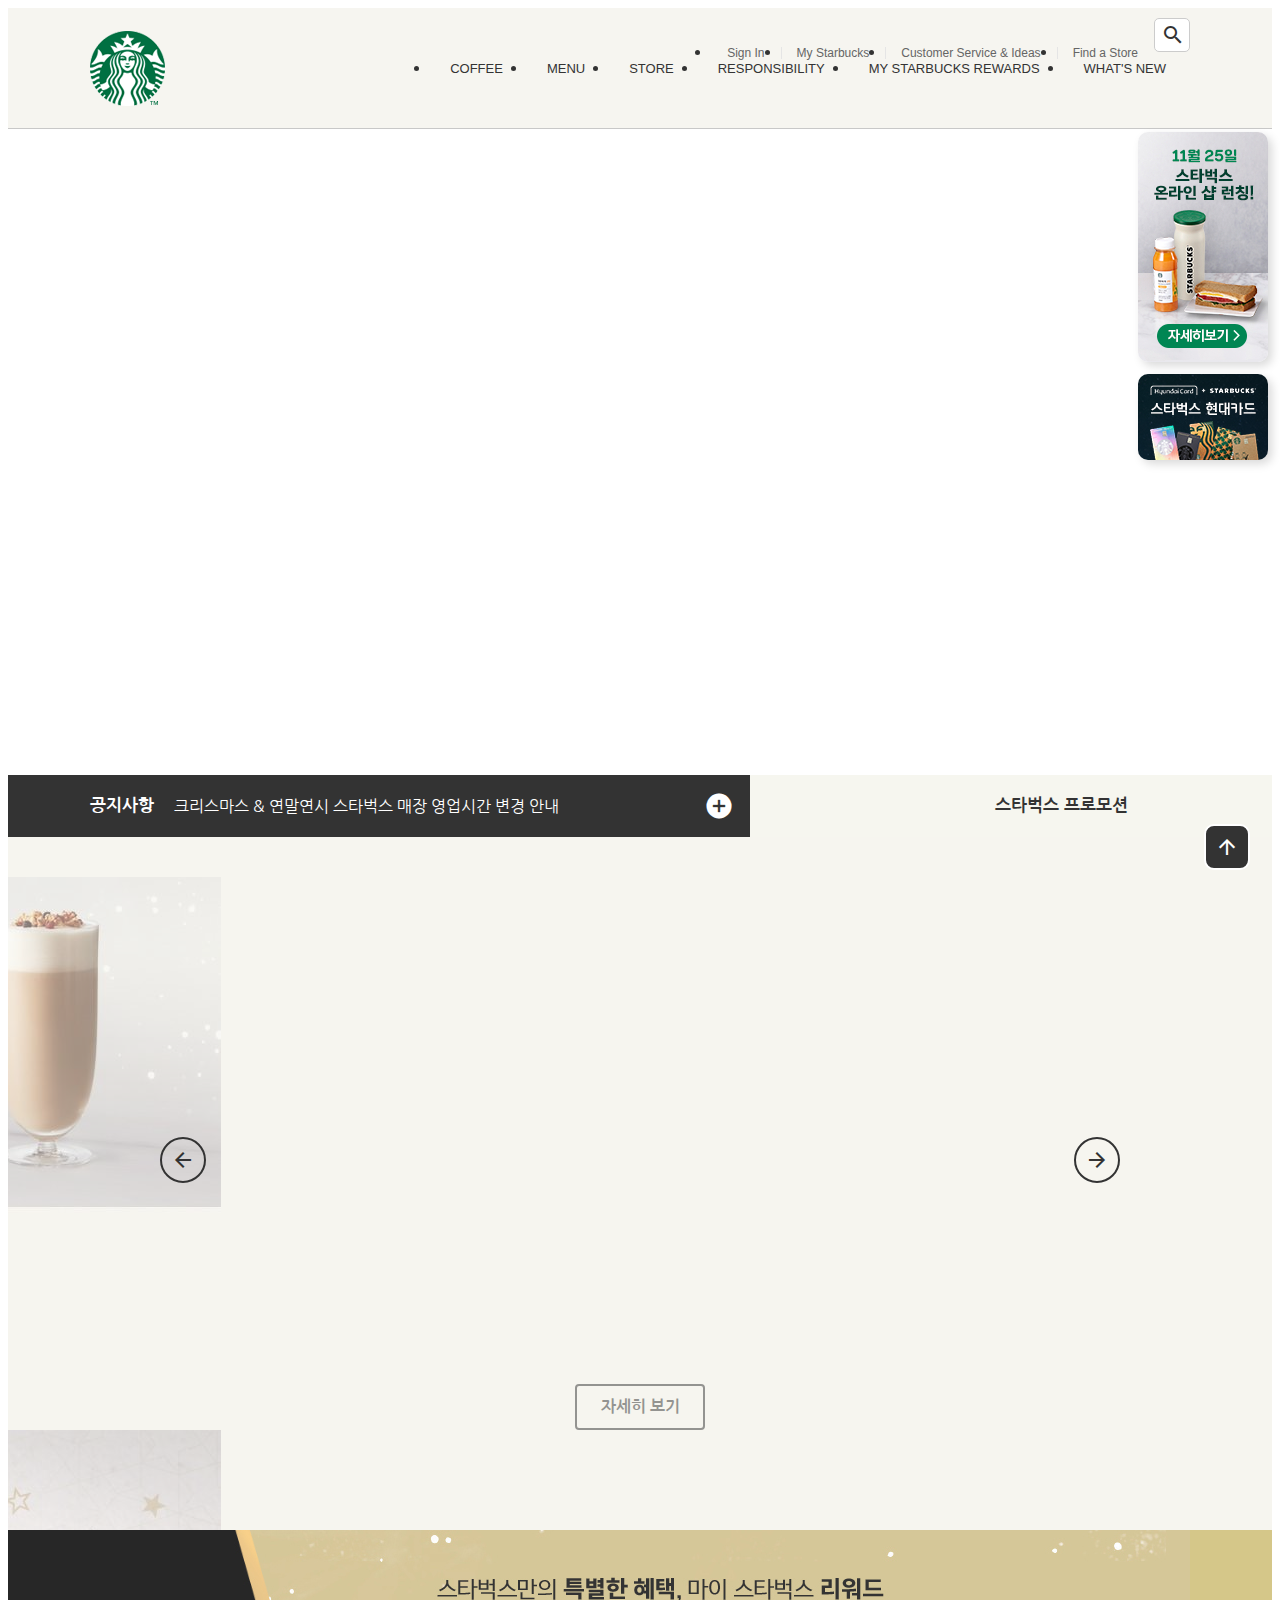
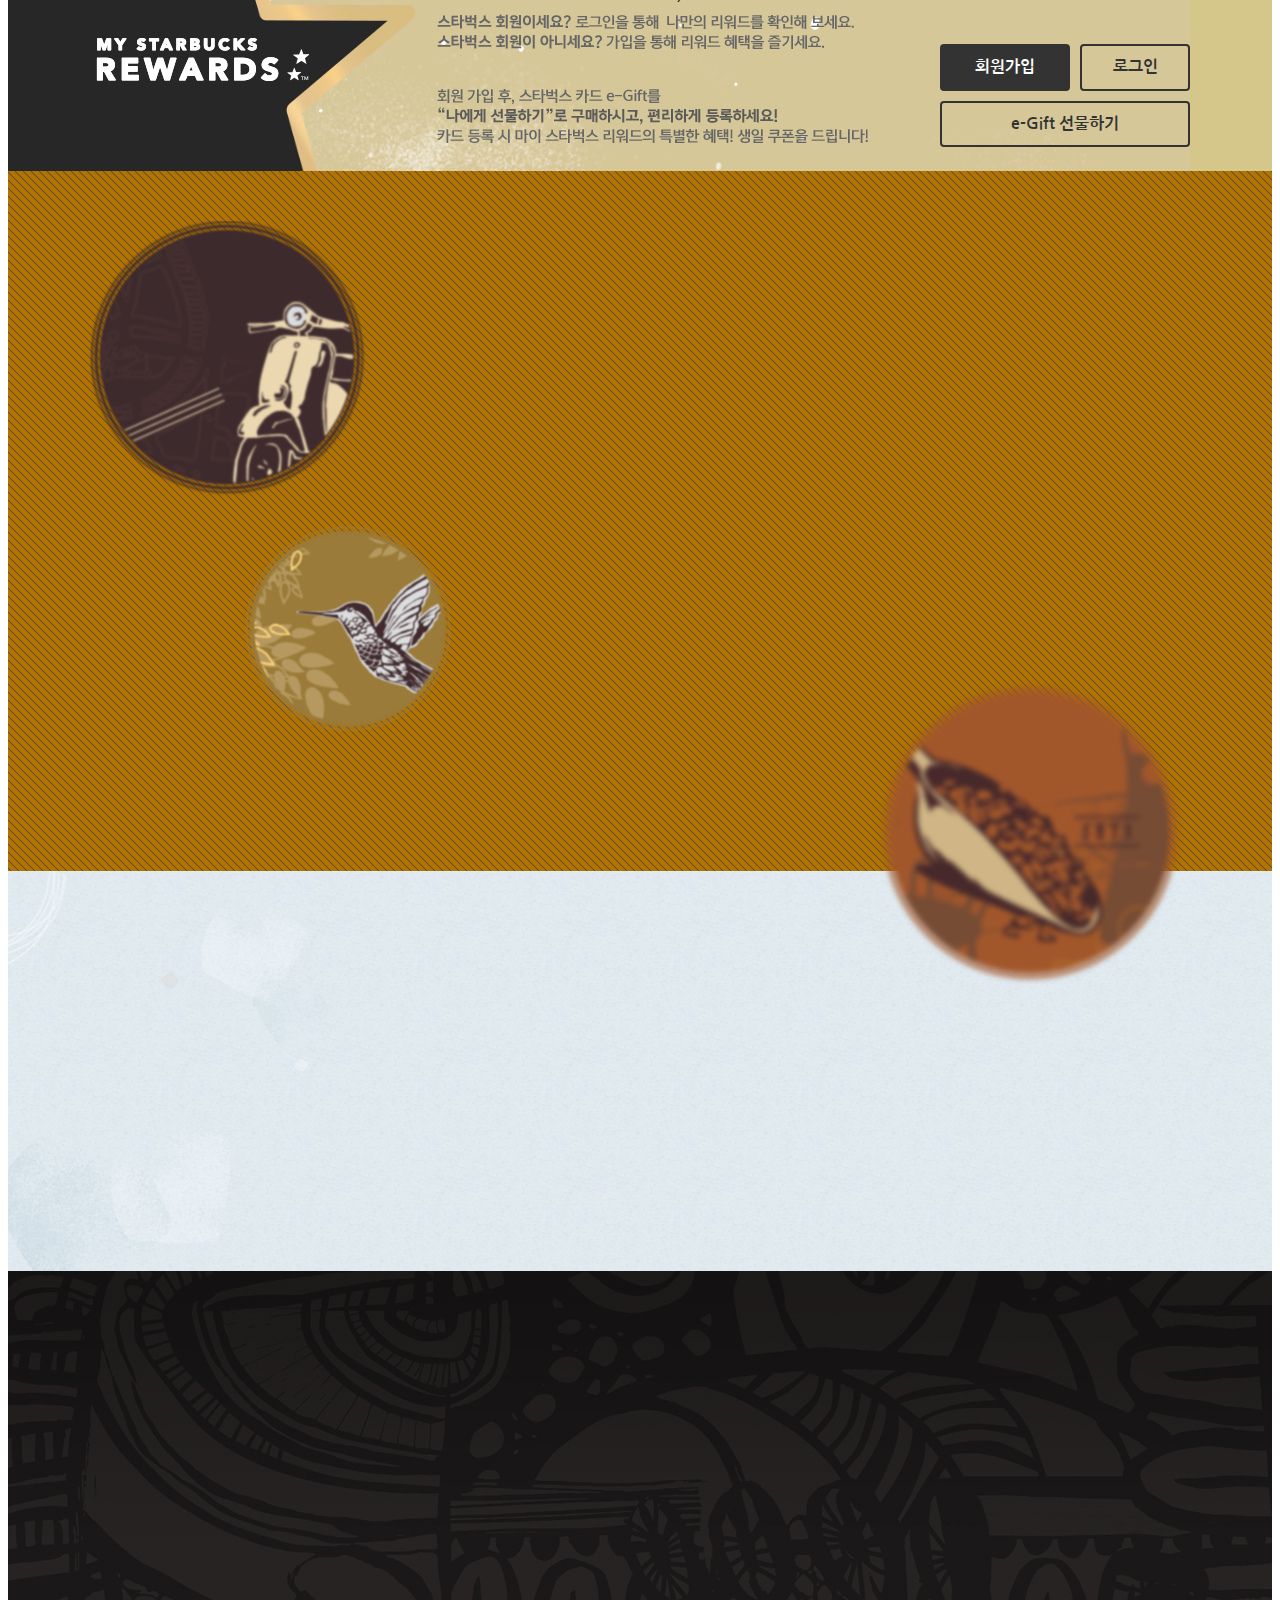
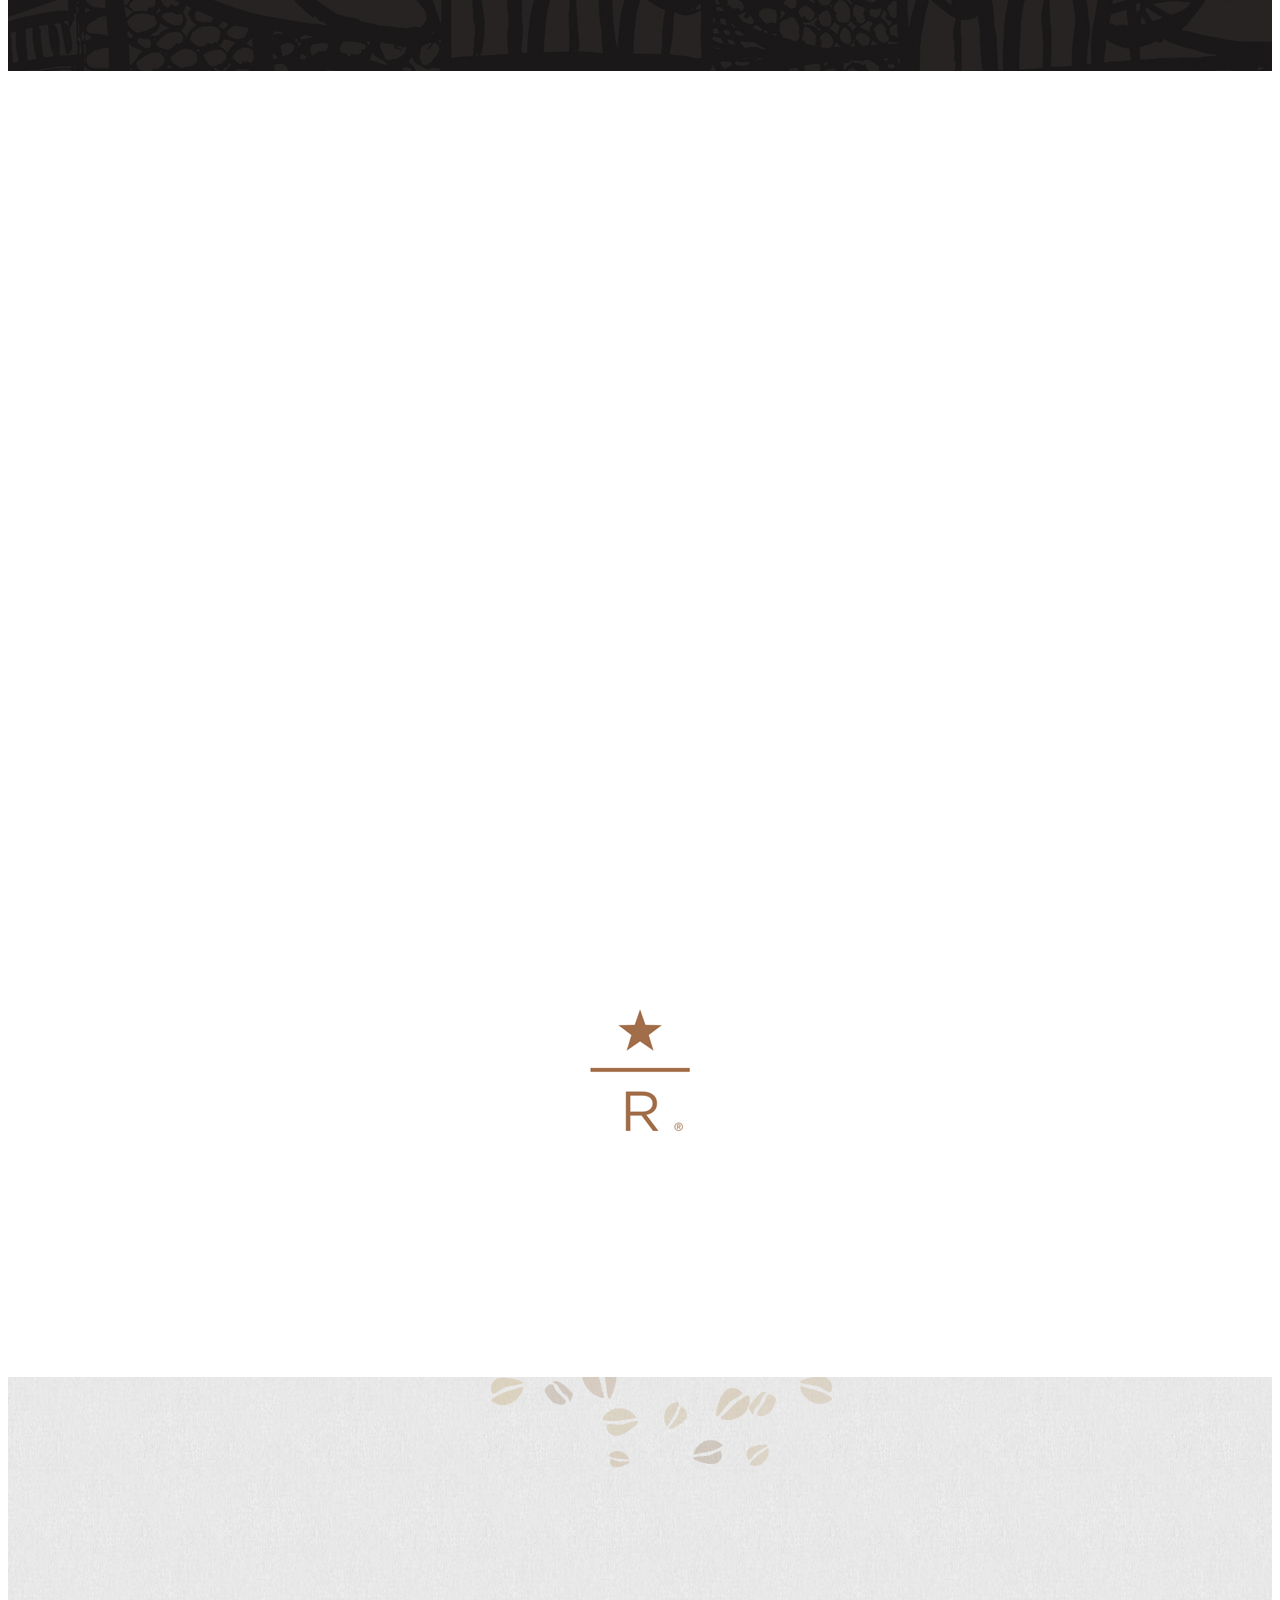
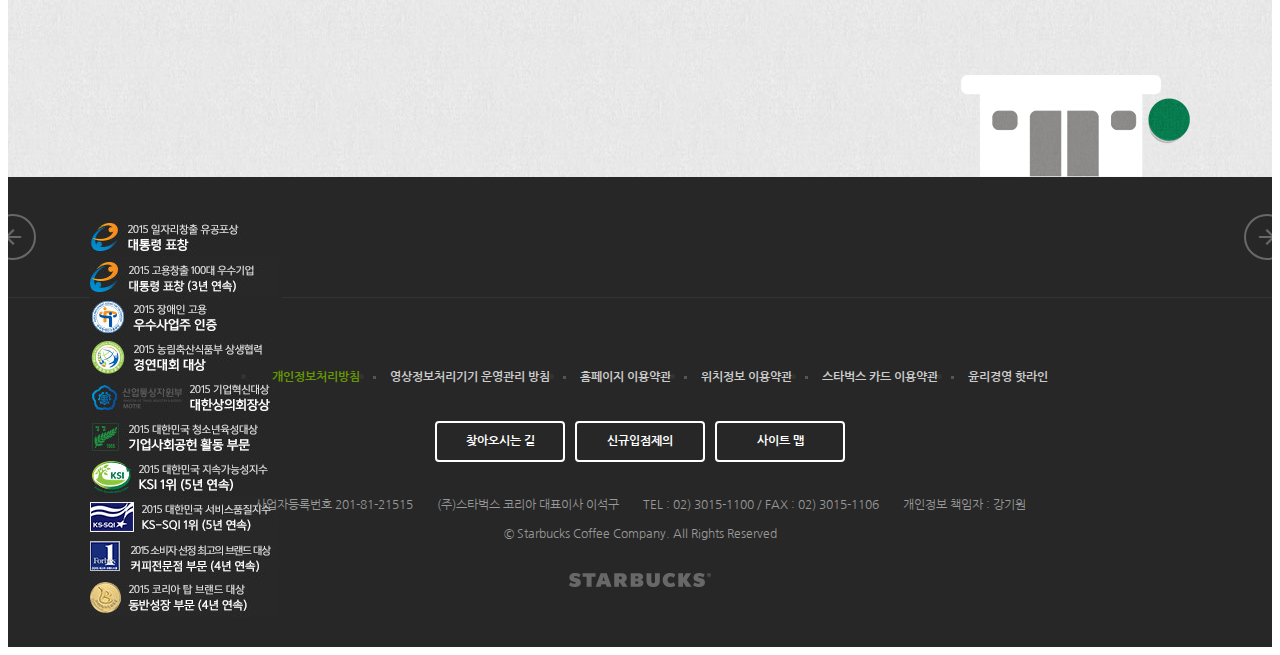
==== index.html @ 1be668ae "start project" ====
<!DOCTYPE html>
<html lang="ko">
  <head>
    <meta charset="UTF-8" />
    <meta http-equiv="X-UA-Compatible" content="IE=edge" />
    <meta name="viewport" content="width=device-width, initial-scale=1.0" />
    <title>Starbucks Coffe Korea</title>
    <meta property="og:type" content="website" />
    <meta property="og:site_name" content="Starbucks" />
    <meta property="og:title" content="Starbucks Coffee Korea" />
    <meta
      property="og:description"
      content="스타벅스는 세계에서 가장 큰 다국적 커피 전문점으로, 64개국에서 총 23,187개의 매점을 운영하고 있습니다."
    />
    <meta property="og:image" content="./images/starbucks_seo.jpg" />
    <meta property="og:url" content="https://starbucks.co.kr" />
    <meta property="twitter:card" content="summary" />
    <meta property="twitter:site" content="Starbucks" />
    <meta property="twitter:title" content="Starbucks Coffee Korea" />
    <meta
      property="twitter:description"
      content="스타벅스는 세계에서 가장 큰 다국적 커피 전문점으로, 64개국에서 총 23,187개의 매점을 운영하고 있습니다."
    />
    <meta property="twitter:image" content="./images/starbucks_seo.jpg" />
    <meta property="twitter:url" content="https://starbucks.co.kr" />
    <link rel="preconnect" href="https://fonts.googleapis.com" />
    <link rel="preconnect" href="https://fonts.gstatic.com" crossorigin />
    <link
      href="https://fonts.googleapis.com/css2?family=Nanum+Gothic:wght@400;700&display=swap"
      rel="stylesheet"
    />
    <link
      rel="stylesheet"
      href="https://fonts.googleapis.com/icon?family=Material+Icons"
    />
    <link rel="stylesheet" href="./css/main.css" />
    <link
      rel="stylesheet"
      href="https://cdn.jsdelivr.net/npm/reset-css@5.0.1/reset.css"
    />
    <link rel="icon" href="/favicon.png" />
    <script
      src="https://cdnjs.cloudflare.com/ajax/libs/lodash.js/4.17.21/lodash.min.js"
      integrity="sha512-WFN04846sdKMIP5LKNphMaWzU7YpMyCU245etK3g/2ARYbPK9Ub18eG+ljU96qKRCWh+quCY7yefSmlkQw1ANQ=="
      crossorigin="anonymous"
      referrerpolicy="no-referrer"
    ></script>
    <!-- GSAP & ScrollToPlugin -->
    <script
      src="https://cdnjs.cloudflare.com/ajax/libs/gsap/3.11.4/gsap.min.js"
      integrity="sha512-f8mwTB+Bs8a5c46DEm7HQLcJuHMBaH/UFlcgyetMqqkvTcYg4g5VXsYR71b3qC82lZytjNYvBj2pf0VekA9/FQ=="
      crossorigin="anonymous"
      referrerpolicy="no-referrer"
    ></script>
    <script
      src="https://cdnjs.cloudflare.com/ajax/libs/gsap/3.11.4/ScrollToPlugin.min.js"
      integrity="sha512-tQFq+nb/TSS648SDzWbSj0A67t4I1PFzR0U6Oi/yEYFyUbAIwg74SOCbr7t2X1Rn+iln7sYwfh8y+z7p0gddOw=="
      crossorigin="anonymous"
      referrerpolicy="no-referrer"
    ></script>

    <!-- SWIPER -->
    <link
      rel="stylesheet"
      href="https://unpkg.com/swiper@6.8.4/swiper-bundle.min.css"
    />
    <script src="https://unpkg.com/swiper@6.8.4/swiper-bundle.min.js"></script>
    <!-- Youtube API -->
    <script defer src="./js/youtube.js"></script>
    <!-- ScrollMagic -->
    <script
      src="https://cdnjs.cloudflare.com/ajax/libs/ScrollMagic/2.0.8/ScrollMagic.min.js"
      integrity="sha512-8E3KZoPoZCD+1dgfqhPbejQBnQfBXe8FuwL4z/c8sTrgeDMFEnoyTlH3obB4/fV+6Sg0a0XF+L/6xS4Xx1fUEg=="
      crossorigin="anonymous"
      referrerpolicy="no-referrer"
    ></script>
    <script defer src="./js/main.js"></script>
  </head>
  <body class="body">
    <!-- HEADER -->
    <header>
      <div class="inner">
        <a href="./index.html" class="logo">
          <img src="./images/starbucks_logo.png" alt="STARBUCKS" />
        </a>

        <div class="sub-menu">
          <ul class="menu">
            <li>
              <a href="/signin">Sign In</a>
            </li>

            <li>
              <a href="javascript:void(0)">My Starbucks</a>
              <!-- 당장 넣을 링크가 없을때 javascript:void(0)을 넣어준다 -->
            </li>
            <li>
              <a href="javascript:void(0)">Customer Service & Ideas</a>
            </li>
            <li>
              <a href="javascript:void(0)">Find a Store</a>
            </li>
          </ul>

          <div class="search">
            <input type="text" />

            <div class="material-icons">search</div>
          </div>
        </div>

        <ul class="main-menu">
          <li class="item">
            <div class="item__name">COFFEE</div>
            <div class="item__contents">
              <div class="contents__menu">
                <ul class="inner">
                  <li>
                    <h4>커피</h4>
                    <ul>
                      <li>스타벅스 원두</li>
                      <li>스타벅스 비아</li>
                      <li>스타벅스 오리가미</li>
                    </ul>
                  </li>
                  <li>
                    <h4>에스프레소 음료</h4>
                    <ul>
                      <li>도피오</li>
                      <li>에스프레소 마키아또</li>
                      <li>아메리카노</li>
                      <li>마키아또</li>
                      <li>카푸치노</li>
                      <li>라떼</li>
                      <li>모카</li>
                      <li>리스트레또 비안코</li>
                    </ul>
                  </li>
                  <li>
                    <h4>커피 이야기</h4>
                    <ul>
                      <li>스타벅스 로스트 스팩트럼</li>
                      <li>최상의 아라비카 원두/li></li>
                      <li>한 잔의 커피가 완성되기까지</li>
                      <li>클로버® 커피 추출 시스템</li>
                    </ul>
                  </li>
                  <li>
                    <h4>최상의 커피를 즐기는 법</h4>
                    <ul>
                      <li>커피 프레스</li>
                      <li>푸어 오버</li>
                      <li>아이스 푸어 오버</li>
                      <li>커피 메이커</li>
                      <li>리저브를 매장에서 다양하게 즐기는 법</li>
                    </ul>
                  </li>
                </ul>
              </div>
              <div class="contents__texture">
                <div class="inner">
                  <h4>나와 어울리는 커피 찾기</h4>
                  <p>스타벅스가 여러분에게 어울리는 커피를 찾아드립니다.</p>
                  <h4>최상의 커피를 즐기는 법</h4>
                  <p>여러가지 방법을 통해 다양한 풍미의 커피를 즐겨보세요.</p>
                </div>
              </div>
            </div>
          </li>

          <li class="item">
            <div class="item__name">MENU</div>
            <div class="item__contents">
              <div class="contents__menu">
                <ul class="inner">
                  <li>
                    <h4>음료</h4>
                    <ul>
                      <li>콜드 브루</li>
                      <li>브루드 커피</li>
                      <li>에스프레소</li>
                      <li>프라푸치노</li>
                      <li>블렌디드 음료</li>
                      <li>스타벅스 피지오</li>
                      <li>티(티바나)</li>
                      <li>기타 제조 음료</li>
                      <li>스타벅스 주스(병음료)</li>
                    </ul>
                  </li>
                  <li>
                    <h4>푸드</h4>
                    <ul>
                      <li>베이커리</li>
                      <li>케익</li>
                      <li>샌드위치 & 샐러드</li>
                      <li>따뜻한 푸드</li>
                      <li>과일 & 요거트</li>
                      <li>스낵 & 미니 디저트</li>
                      <li>아이스크림</li>
                    </ul>
                  </li>
                  <li>
                    <h4>상품</h4>
                    <ul>
                      <li>머그</li>
                      <li>글라스</li>
                      <li>플라스틱 텀블러</li>
                      <li>스테인리스 텀블러</li>
                      <li>보온병</li>
                      <li>액세서리</li>
                      <li>커피 용품</li>
                      <li>패키지 티(티바나)</li>
                    </ul>
                  </li>
                  <li>
                    <h4>카드</h4>
                    <ul>
                      <li>실물카드</li>
                      <li>e-Gift 카드</li>
                    </ul>
                  </li>
                  <li>
                    <h4>메뉴 이야기</h4>
                    <ul>
                      <li>콜드 브루</li>
                      <li>스타벅스 티바나</li>
                    </ul>
                  </li>
                </ul>
              </div>
              <div class="contents__texture">
                <div class="inner">
                  <h4 class="new">스타벅스 티바나</h4>
                  <p>
                    다양한 찻잎과 향신료 등 개성있는 재료로 새로운 맛과 향의
                    티를 선보입니다.
                  </p>
                </div>
              </div>
            </div>
          </li>
          <li class="item">
            <div class="item__name">STORE</div>
            <div class="item__contents">
              <div class="contents__menu">
                <ul class="inner">
                  <li>
                    <h4>매장 찾기</h4>
                    <ul>
                      <li>퀵 검색</li>
                      <li>지역 검색</li>
                      <li>My 매장</li>
                    </ul>
                  </li>
                  <li>
                    <h4>매장 이야기</h4>
                    <ul>
                      <li>청담스타</li>
                      <li>티바나 인스파이어드 매장</li>
                      <li>파미에파크</li>
                    </ul>
                  </li>
                </ul>
              </div>
              <div class="contents__texture">
                <div class="inner">
                  <h4>매장 찾기</h4>
                  <p>보다 빠르게 매장을 찾아보세요.</p>
                  <h4 class="new">청담스타</h4>
                  <p>스타벅스 1,000호점인 청담스타점을 만나보세요.</p>
                </div>
              </div>
            </div>
          </li>
          <li class="item">
            <div class="item__name">RESPONSIBILITY</div>
            <div class="item__contents">
              <div class="contents__menu">
                <ul class="inner">
                  <li>
                    <h4>지역 사회 참여 활동</h4>
                    <ul>
                      <li>회망배달 캠페인</li>
                      <li>재능기부 카페 소식</li>
                      <li>커뮤니티 스토어</li>
                      <li>청년인재 양성</li>
                      <li>우리 농산물 사랑 캠페인</li>
                      <li>우리 문화 지키기</li>
                    </ul>
                  </li>
                  <li>
                    <h4>환경보호 활동</h4>
                    <ul>
                      <li>환경 발자국 줄이기</li>
                      <li>일회용 컵 없는 매장</li>
                      <li>커피 원두 재활용</li>
                    </ul>
                  </li>
                  <li>
                    <h4>윤리 구매</h4>
                    <ul>
                      <li>윤리적 원두 구매</li>
                      <li>공정무역 인증</li>
                      <li>커피 농가 지원 활동</li>
                    </ul>
                  </li>
                  <li>
                    <h4>글로벌 사회 공헌</h4>
                    <ul>
                      <li>윤리경영 보고서</li>
                      <li>스타벅스 재단</li>
                      <li>지구촌 봉사의 달</li>
                    </ul>
                  </li>
                </ul>
              </div>
              <div class="contents__texture">
                <div class="inner">
                  <h4>커피원두 재활용</h4>
                  <p>스타벅스 커피 원두를 재활용 해보세요.</p>
                </div>
              </div>
            </div>
          </li>
          <li class="item">
            <div class="item__name">MY STARBUCKS REWARDS</div>
            <div class="item__contents">
              <div class="contents__menu">
                <ul class="inner">
                  <li>
                    <h4>마이 스타벅스 리워드</h4>
                    <ul>
                      <li>마이 스타벅스 리워드 소개</li>
                      <li>등급 및 혜택</li>
                      <li>스타벅스 별</li>
                      <li>자주하는 질문</li>
                    </ul>
                  </li>
                  <li>
                    <h4>스타벅스 카드</h4>
                    <ul>
                      <li>스타벅스 카드 소개</li>
                      <li>스타벅스 카드 갤러리</li>
                      <li>등록 및 조회</li>
                      <li>충전 및 이용안내</li>
                      <li>분실신고/환불신청</li>
                      <li>자주하는 질문</li>
                    </ul>
                  </li>
                  <li>
                    <h4>스타벅스 카드 e-Gift</h4>
                    <ul>
                      <li>스타벅스 카드 e-Gift 소개</li>
                      <li>이용안내</li>
                      <li>선물하기</li>
                      <li>자주하는 질문</li>
                    </ul>
                  </li>
                </ul>
              </div>
              <div class="contents__texture">
                <div class="inner">
                  <h4>스타벅스 카드 등록하기</h4>
                  <p>
                    카드 등록 후 리워드 서비스를 누리고 사용내역도 조회해보세요.
                  </p>
                </div>
              </div>
            </div>
          </li>
          <li class="item">
            <div class="item__name">WHAT'S NEW</div>
            <div class="item__contents">
              <div class="contents__menu">
                <ul class="inner">
                  <li>
                    <h4>프로모션 & 이벤트</h4>
                    <ul>
                      <li>전체</li>
                      <li>스타벅스 카드</li>
                      <li>마이 스타벅스 리워드</li>
                      <li>온라인</li>
                      <li>2017 스타벅스 플래너</li>
                    </ul>
                  </li>
                  <li>
                    <h4>새소식</h4>
                    <ul>
                      <li>전체</li>
                      <li>상품 출시</li>
                      <li>스타벅스의 문화</li>
                      <li>스타벅스 사회공헌</li>
                      <li>스타벅스 카드출시</li>
                    </ul>
                  </li>
                  <li>
                    <h4>매장별 이벤트</h4>
                    <ul>
                      <li>일반 매장</li>
                      <li>신규 매장</li>
                    </ul>
                  </li>
                </ul>
              </div>
              <div class="contents__texture">
                <div class="inner">
                  <h4>매장별 이벤트</h4>
                  <p>스타벅스의 매장 이벤트 정보를 확인 하실 수 있습니다.</p>
                  <h4>소셜 스타벅스</h4>
                  <p>다양한 스타벅스 SNS 채널을 통해 스타벅스를 만나보세요!</p>
                </div>
              </div>
            </div>
          </li>
        </ul>
      </div>

      <div class="badges">
        <div class="badge">
          <img src="./images/badge1.jpg" alt="Badge" />
        </div>
        <div class="badge">
          <img src="./images/badge2.jpg" alt="Badge" />
        </div>
      </div>
    </header>

    <!-- VISUAL -->
    <section class="visual">
      <div class="inner">
        <div class="title fade-in">
          <img
            src="./images/visual_title.png"
            alt="STARBUCKS DELIGHTFUL START TO THE YEARS"
          />
          <a href="javascript:void(0)" class="btn btn--brown">자세히 보기</a>
        </div>
        <div class="fade-in">
          <img
            src="./images/visual_cup1.png"
            alt="new OATMEAL LATTE"
            class="cup1 image"
          />
          <img
            src="./images/visual_cup1_text.png"
            alt="오트밀 라떼"
            class="cup1 text"
          />
        </div>
        <div class="fade-in">
          <img
            src="./images/visual_cup2.png"
            alt="new STARBUCKS CARAMEL CRUMBLE MOCHA"
            class="cup2 image"
          />
          <img
            src="./images/visual_cup2_text.png"
            alt="스타벅스 카라멜 크럼블 모카"
            class="cup2 text"
          />
        </div>
        <div class="fade-in">
          <img src="./images/visual_spoon.png" alt="Spoon" class="spoon" />
        </div>
      </div>
    </section>

    <section class="notice">
      <div class="notice-line">
        <div class="bg-left"></div>
        <div class="bg-right"></div>
        <div class="inner">
          <div class="inner__left">
            <h2>공지사항</h2>

            <div class="swiper-container">
              <div class="swiper-wrapper">
                <div class="swiper-slide">
                  <a href="javascript:void(0)"
                    >크리스마스 & 연말연시 스타벅스 매장 영업시간 변경 안내</a
                  >
                </div>
                <div class="swiper-slide">
                  <a href="javascript:void(0)"
                    >[당첨자 발표] 2021 스타벅스 플래너 영수증 이벤트</a
                  >
                </div>
                <div class="swiper-slide">
                  <a href="javascript:void(0)"
                    >스타벅스 커피 코리아 애플리케이션 버전 업데이트 안내</a
                  >
                </div>
                <div class="swiper-slide">
                  <a href="javascript:void(0)"
                    >[당첨자 발표] 뉴이어 전자영수증 이벤트</a
                  >
                </div>
              </div>
            </div>
            <a href="javascript:void(0)" class="notice-line__more">
              <div class="material-icons">add_circle</div>
            </a>
          </div>
          <div class="inner__right">
            <h2>스타벅스 프로모션</h2>
            <div class="toggle-promotion">
              <div class="material-icons">upload</div>
            </div>
          </div>
        </div>
      </div>
      <div class="promotion">
        <div class="swiper-container">
          <div class="swiper-wrapper">
            <div class="swiper-slide">
              <img
                src="./images/promotion_slide1.jpg"
                alt="2021 뉴이어, 스타벅스와 함께 즐겁고 활기차게 시작하세요!"
              />
              <a href="javascript:void(0)" class="btn">자세히 보기</a>
            </div>
            <div class="swiper-slide">
              <img
                src="./images/promotion_slide2.jpg"
                alt="기간 내 스타벅스 카드 e-Gift를 3만원 이상 선물 시, 아메리카노 e-쿠폰을 드립니다."
              />
              <a href="javascript:void(0)" class="btn">자세히 보기</a>
            </div>
            <div class="swiper-slide">
              <img
                src="./images/promotion_slide3.jpg"
                alt="뉴이어 푸드와 제조 음료를 세트로 구매시, 뉴이어 음료 BOGO(1+1)쿠폰을 드립니다."
              />
              <a href="javascript:void(0)" class="btn">자세히 보기</a>
            </div>
            <div class="swiper-slide">
              <img
                src="./images/promotion_slide4.jpg"
                alt="신년 MD 상품 포함 3만원 이상구매 고객께 아메리카노(톨사이즈)쿠폰을 드립니다."
              />
              <a href="javascript:void(0)" class="btn">자세히 보기</a>
            </div>
            <div class="swiper-slide">
              <img
                src="./images/promotion_slide5.jpg"
                alt="2017 DIGITAL LUCKY DRAW 100% 당첨의 행운을 드립니다!"
              />
              <a href="javascript:void(0)" class="btn">자세히 보기</a>
            </div>
          </div>
        </div>
        <div class="swiper-pagination"></div>
        <div class="swiper-prev">
          <div class="material-icons">arrow_back</div>
        </div>
        <div class="swiper-next">
          <div class="material-icons">arrow_forward</div>
        </div>
      </div>
    </section>

    <!-- REWARDS -->
    <section class="rewards">
      <div class="bg-left"></div>
      <div class="bg-right"></div>
      <div class="inner">
        <div class="btn-group">
          <div class="btn btn--reverse sign-up">회원가입</div>
          <div class="btn sign-in">로그인</div>
          <div class="btn gift">e-Gift 선물하기</div>
        </div>
      </div>
    </section>

    <!-- YOUTUBE VIDEO -->
    <section class="youtube">
      <div class="youtube__area">
        <div id="player"></div>
      </div>
      <div class="youtube__cover"></div>
      <div class="inner">
        <img
          src="./images/floating1.png"
          alt="Icon"
          class="floating floating1"
        />
        <img
          src="./images/floating2.png"
          alt="Icon"
          class="floating floating2"
        />
      </div>
    </section>
    <!-- SEASON PRODUCT -->
    <section class="season-product scroll-spy">
      <div class="inner">
        <img
          src="./images/floating3.png"
          alt="Icon"
          class="floating floating3"
        />
        <img
          src="./images/season_product_image.png"
          alt=""
          class="product back-to-position to-right delay-0"
        />
        <div class="text-group">
          <img
            src="./images/season_product_text1.png"
            alt=""
            class="title back-to-position to-left delay-1"
          />
          <img
            src="./images/season_product_text2.png"
            alt=""
            class="description back-to-position to-left delay-2"
          />
          <div class="more back-to-position to-left delay-3">
            <a href="javascript:void(0)" class="btn">자세히 보기</a>
          </div>
        </div>
      </div>
    </section>
    <!-- RESERVE COFFEE -->
    <section class="reserve-coffee scroll-spy">
      <div class="inner">
        <img
          src="./images/reserve_logo.png"
          alt=""
          class="reserve-logo back-to-position to-right delay-0"
        />
        <div class="text-group">
          <img
            src="./images/reserve_text.png"
            alt=""
            class="description back-to-position to-right delay-1"
          />
          <div class="more back-to-position to-right delay-2">
            <a href="javascript:void(0)" class="btn btn--gold">자세히 보기</a>
          </div>
        </div>
        <img
          src="./images/reserve_image.png"
          alt=""
          class="product back-to-position to-left delay-3"
        />
      </div>
    </section>
    <!-- PICKFAVORITE YOUR  -->
    <section class="pick-your-favorite scroll-spy">
      <div class="inner">
        <div class="text-group">
          <img
            src="./images/favorite_text1.png"
            alt=""
            class="title back-to-position to-right delay-0"
          />
          <img
            src="./images/favorite_text2.png"
            alt=""
            class="description back-to-position to-right delay-1"
          />
          <div class="more back-to-position to-right delay-2">
            <a href="javascript:void(0)" class="btn btn--white">자세히 보기</a>
          </div>
        </div>
      </div>
    </section>
    <!-- RESERVE STORE -->
    <section class="reserve-store">
      <div class="inner">
        <div class="medal">
          <div class="front">
            <img src="./images/reserve_store_medal_front.png" alt="" />
          </div>
          <div class="back">
            <img src="./images/reserve_store_medal_back.png" alt="" />
            <a href="javascript:void(0)" class="btn">매장 안내</a>
          </div>
        </div>
      </div>
    </section>
    <!-- FIND THE STORE -->
    <section class="find-store scroll-spy">
      <div class="inner">
        <img src="./images/find_store_texture1.png" alt="" class="texture1" />
        <img src="./images/find_store_texture2.png" alt="" class="texture2" />
        <img
          src="./images/find_store_picture1.jpg"
          alt=""
          class="picture picture1 back-to-position to-right delay-0"
        />
        <img
          src="./images/find_store_picture2.jpg back-to-position to-right"
          alt=""
          class="picture picture2 delay-1"
        />
        <div class="text-group">
          <img
            src="./images/find_store_text1.png"
            alt=""
            class="title back-to-position to-left delay-0"
          />
          <img
            src="./images/find_store_text2.png"
            alt=""
            class="description back-to-position to-left delay-1"
          />
          <div class="more back-to-position to-left delay-2">
            <a href="javascript:void(0)" class="btn">매장 찾기</a>
          </div>
        </div>
      </div>
    </section>
    <!-- AWARDS -->
    <section class="awards">
      <div class="inner">
        <div class="swiper-container">
          <div class="swiper-wrapper">
            <div class="swiper-slide">
              <img src="./images/awards_slide1.jpg" alt="" />
            </div>
            <div class="swiper-slide">
              <img src="./images/awards_slide2.jpg" alt="" />
            </div>
            <div class="swiper-slide">
              <img src="./images/awards_slide3.jpg" alt="" />
            </div>
            <div class="swiper-slide">
              <img src="./images/awards_slide4.jpg" alt="" />
            </div>
            <div class="swiper-slide">
              <img src="./images/awards_slide5.jpg" alt="" />
            </div>
            <div class="swiper-slide">
              <img src="./images/awards_slide6.jpg" alt="" />
            </div>
            <div class="swiper-slide">
              <img src="./images/awards_slide7.jpg" alt="" />
            </div>
            <div class="swiper-slide">
              <img src="./images/awards_slide8.jpg" alt="" />
            </div>
            <div class="swiper-slide">
              <img src="./images/awards_slide9.jpg" alt="" />
            </div>
            <div class="swiper-slide">
              <img src="./images/awards_slide10.jpg" alt="" />
            </div>
          </div>
        </div>
        <div class="swiper-prev">
          <div class="material-icons">arrow_back</div>
        </div>
        <div class="swiper-next">
          <div class="material-icons">arrow_forward</div>
        </div>
      </div>
    </section>
    <!-- FOOTER -->
    <footer>
      <div class="inner">
        <ul class="menu">
          <li>
            <a href="javascript:void(0)" class="green">개인정보처리방침</a>
          </li>
          <li>
            <a href="javascript:void(0)">영상정보처리기기 운영관리 방침</a>
          </li>
          <li>
            <a href="javascript:void(0)">홈페이지 이용약관</a>
          </li>
          <li>
            <a href="javascript:void(0)">위치정보 이용약관</a>
          </li>
          <li>
            <a href="javascript:void(0)">스타벅스 카드 이용약관</a>
          </li>
          <li>
            <a href="javascript:void(0)">윤리경영 핫라인</a>
          </li>
        </ul>
        <div class="btn-group">
          <a href="javascript:void(0)" class="btn btn--white">찾아오시는 길</a>
          <a href="javascript:void(0)" class="btn btn--white">신규입점제의</a>
          <a href="javascript:void(0)" class="btn btn--white">사이트 맵</a>
        </div>
        <div class="info">
          <span>사업자등록번호 201-81-21515</span>
          <span>(주)스타벅스 코리아 대표이사 이석구</span>
          <span>TEL : 02) 3015-1100 / FAX : 02) 3015-1106</span>
          <span>개인정보 책임자 : 강기원</span>
        </div>
        <p class="copyright">
          &copy; <span class="this-year"></span> Starbucks Coffee Company. All
          Rights Reserved
        </p>
        <img src="./images/starbucks_logo_only_text.png" alt="" class="logo" />
      </div>
    </footer>
    <div id="to-top">
      <div class="material-icons">arrow_upward</div>
    </div>
  </body>
</html>
---- css/main.css ----
/* COMMON */
.body {
  color: #333;
  font-size: 16px;
  font-weight: 400;
  /* 글자의 두께 */
  line-height: 1.4;
  /* 글자의 줄 높이 (1.4는 1.4배라는 뜻) */
  font-family: "Nanum Gothic", sans-serif;
  /* 글씨체 */
}
img {
  display: block;
  /* 이미지 요소를 블럭 요소로 바꿈 (공백 제거) */
}
a {
  text-decoration: none;
  /* 모든 a(링크)태그들은 밑줄이 없음 */
}
.inner {
  width: 1100px;
  margin: 0 auto;
  /* 요소의 상,하는 여백이 없고 좌,우만 가운데로 정렬  */
  position: relative;
  /* 자기 자신 기준 */
}
.btn {
  width: 130px;
  padding: 10px;
  border: 2px solid #333;
  border-radius: 4px;
  color: #333;
  font-size: 16px;
  font-weight: 700;
  text-align: center;
  cursor: pointer;
  box-sizing: border-box;
  display: block;
  transition: 0.4s;
}
.btn:hover {
  background-color: #333;
  color: #fff;
}
.btn.btn--reverse {
  background-color: #333;
  color: #fff;
}
.btn.btn--reverse:hover {
  background-color: transparent;
  /* transparent는 투명한 색상 */
  color: #333;
}
.btn.btn--brown {
  color: #592818;
  border-color: #592818;
}
.btn.btn--brown:hover {
  color: #fff;
  background-color: #592818;
}
.btn.btn--gold {
  color: #d9aa8a;
  border-color: #d9aa8a;
}
.btn.btn--gold:hover {
  color: #fff;
  background-color: #d9aa8a;
}
.btn.btn--white {
  color: #fff;
  border-color: #fff;
}
.btn.btn--white:hover {
  color: #333;
  background-color: #fff;
}
.back-to-position {
  opacity: 0;
  transition: 1s;
}
.back-to-position.to-right {
  transform: translateX(-150px);
}
.back-to-position.to-left {
  transform: translateX(150px);
}
.show .back-to-position {
  opacity: 1;
  transform: translateX(0);
}
.show .back-to-position.delay-0 {
 transition-delay: 0s;
 /* transition의 시작을 지연시킴 */
}
.show .back-to-position.delay-1 {
  transition-delay: 0.3s;
}
.show .back-to-position.delay-2 {
  transition-delay: 0.6s;
}
.show .back-to-position.delay-3 {
  transition-delay: 0.9s;
}

/* HEADER */
header {
  background-color: #f6f5f0;
  border-bottom: 1px solid #c8c8c8;
  /* position: relative; */
  position: relative;
  width: 100%;
  z-index: 9;
}
header > .inner {
  height: 120px;
}
header .logo {
  height: 75px;
  position: absolute;
  /* 부모요소 기준 */
  top: 0;
  bottom: 0;
  margin: auto 0;
  /* top과 bottom의 0 지점을 기준으로 자동으로 외부 여백을 넣어 가운데로 정렬(height 값도 필요함)*/
  left: 0;
}

header .sub-menu {
  display: flex;
  position: absolute;
  top: 10px;
  right: 0px;
}

header .sub-menu ul.menu {
  display: flex;
  font-family: Arial, sans-serif;
}
header .sub-menu ul.menu li {
  position: relative;
}
header .sub-menu ul.menu li::before {
  content: "";
  display: block;
  width: 1px;
  height: 12px;
  background-color: #e5e5e5;
  position: absolute;
  top: 0;
  bottom: 0;
  margin: auto;
}
/* ::before 가상선택자는 요소 앞쪽에 새 컨텐츠 추가함 */
header .sub-menu ul.menu li:first-child::before {
  display: none;
}
header .sub-menu ul.menu li a {
  color: #656565;
  font-size: 12px;
  display: block;
  padding: 11px 16px;
}
header .sub-menu ul.menu li a:hover {
  color: #000;
}
header .sub-menu .search {
  height: 34px;
  position: relative;
}
header .sub-menu .search input {
  width: 36px;
  height: 34px;
  padding: 4px 10px;
  border: 1px solid #ccc;
  border-radius: 5px;
  box-sizing: border-box;
  outline: none;
  /* 검색창을 클릭했을 때 파란색 테두리가 사라지게 함 */
  background-color: #fff;
  color: #777;
  transition: width 0.4s;
}
header .sub-menu .search input:focus {
  width: 190px;
  border-color: #690;
}
header .sub-menu .search .material-icons {
  height: 24px;
  position: absolute;
  top: 0;
  bottom: 0;
  margin: auto;
  right: 5px;
  transition: 0.4s;
}
header .sub-menu .search.focused .material-icons {
  opacity: 0;
  /* focus 되면 아이콘의 투명도를 0으로 설정 */
}

header .main-menu {
  position: absolute;
  bottom: 0;
  right: 0;
  z-index: 1;
  display: flex;
}
header .main-menu .item {
}
header .main-menu .item:hover {
  background-color: #2c2a29;
  color: #690;
  border-radius: 6px 6px 0 0;
}
header .main-menu .item .item__name {
  padding: 10px 24px 34px 20px;
  font-family: Arial, sans-serif;
  font-size: 13px;
}
header .main-menu .item .item__contents {
  width: 100%;
  position: fixed;
  left: 0;
  display: none;
}
header .main-menu .item:hover .item__contents {
  display: block;
}
header .main-menu .item .item__contents .contents__menu {
  background-color: #2c2a29;
}
header .main-menu .item .item__contents .contents__menu > ul {
  display: flex;
  padding: 20px 0;
}
header .main-menu .item .item__contents .contents__menu > ul > li {
  width: 220px;
}
header .main-menu .item .item__contents .contents__menu > ul > li h4 {
  padding: 3px 0 12px 0;
  font-size: 14px;
  color: #fff;
}
header .main-menu .item .item__contents .contents__menu > ul > li ul {
}
header .main-menu .item .item__contents .contents__menu > ul > li ul li {
  padding: 5px 0;
  font-size: 12px;
  color: #999;
  cursor: pointer;
  /* 마우스 커서가 요소에 올라가면 커서의 모양이 바뀜 */
}
header .main-menu .item .item__contents .contents__menu > ul > li ul li:hover {
  color: #690;
}
header .main-menu .item .item__contents .contents__texture {
  padding: 26px 0;
  font-size: 12px;
  background-image: url("./images/main_menu_pattern.jpg");
}
header .main-menu .item .item__contents .contents__texture h4 {
  color: #999;
  font-weight: 700;
}
header .main-menu .item .item__contents .contents__texture p {
  color: #690;
  margin: 4px 0 14px;
}
header .badges {
  position: fixed;
  top: 132px;
  right: 12px;
}
header .badges .badge {
  border-radius: 10px;
  overflow: hidden;
  margin-bottom: 12px;
  box-shadow: 4px 4px 10px rgba(0, 0, 0, 0.15);
  /* x축으로 4px y축으로 4px 블러가 10px 검정색의 15퍼센트의 불투명도의 그림자 */
  cursor: pointer;
}
header .badges img {
}

/* VISUAL */
.visual {
  background-image: url("./images/visual_bg.jpg");
  background-position: center;
}
.visual .inner {
  height: 646px;
}
.visual .title {
  position: absolute;
  top: 88px;
  left: -10px;
}
.visual .title > img {
}
.visual .title .btn {
  position: absolute;
  top: 259px;
  left: 173px;
}
.visual .cup1.image {
  position: absolute;
  bottom: 0;
  right: -47px;
}
.visual .cup1.text {
  position: absolute;
  top: 38px;
  right: 171px;
}
.visual .cup2.image {
  position: absolute;
  bottom: 0;
  right: 162px;
}
.visual .cup2.text {
  position: absolute;
  top: 321px;
  right: 416px;
}
.visual .spoon {
  position: absolute;
  bottom: 0;
  left: 275px;
}

.visual .fade-in {
  opacity: 0;
}

/* NOTICE */
.notice {
}
.notice .notice-line {
  position: relative;
}
.notice .notice-line .bg-left {
  position: absolute;
  top: 0;
  left: 0;
  width: 50%;
  height: 100%;
  background-color: #333;
}
.notice .notice-line .bg-right {
  position: absolute;
  top: 0;
  right: 0;
  width: 50%;
  height: 100%;
  background-color: #f6f6ef;
}
.notice .notice-line .inner {
  height: 62px;
  display: flex;
}
.notice .notice-line .inner__left {
  width: 60%;
  height: 100%;
  background-color: #333;
  display: flex;
  align-items: center;
}
.notice .notice-line .inner__left h2 {
  color: #fff;
  font-size: 17px;
  font-weight: 700;
  margin-right: 20px;
}
.notice .notice-line .inner__left .swiper-container {
  height: 62px;
  flex-grow: 1;
}
.notice .notice-line .inner__left .swiper-container .swiper-slide {
  height: 62px;
  display: flex;
  align-items: center;
}
.notice .notice-line .inner__left .swiper-container .swiper-slide a {
  color: #fff;
}
.notice .notice-line .inner__left .notice-line__more {
}
.notice .notice-line .inner__left .notice-line__more .material-icons {
  color: #fff;
  font-size: 30px;
  width: 62px;
  height: 62px;
  display: flex;
  justify-content: center;
  align-items: center;
}
.notice .notice-line .inner__right {
  width: 40%;
  height: 100%;
  display: flex;
  justify-content: end;
  align-items: center;
}
.notice .notice-line .inner__right h2 {
  font-size: 17px;
  font-weight: 700;
}
.notice .notice-line .inner__right .toggle-promotion {
  width: 62px;
  height: 62px;
  cursor: pointer;
  display: flex;
  justify-content: center;
  align-items: center;
}
.notice .notice-line .inner__right .toggle-promotion .material-icons {
  font-size: 30px;
}
.notice .promotion {
  height: 693px;
  background-color: #f6f5ef;
  position: relative;
  transition: height 0.4s;
  overflow: hidden;
}
.notice .promotion.hide {
  height: 0;
}
.notice .promotion .swiper-container {
  width: calc(819px * 3 + 20px);
  height: 553px;
  position: absolute;
  top: 40px;
  left: 50%;
  margin-left: calc((819px * 3 + 20px) / -2);
}
.notice .promotion .swiper-slide {
  opacity: 0.5;
  transition: opacity 1s;
  position: relative;
}
.notice .promotion .swiper-slide-active {
  opacity: 1;
}
.notice .promotion .swiper-slide .btn {
  position: absolute;
  bottom: 0;
  left: 0;
  right: 0;
  margin: auto;
}
.notice .promotion .swiper-pagination {
  bottom: 40px;
  left: 0;
  right: 0;
}
.notice .promotion .swiper-pagination .swiper-pagination-bullet {
  background-color: transparent;
  background-image: url("./images/promotion_slide_pager.png");
  width: 12px;
  height: 12px;
  margin-right: 6px;
  outline: none;
}
.notice .promotion .swiper-pagination .swiper-pagination-bullet:last-child {
  margin-right: 0;
}
.notice .promotion .swiper-pagination .swiper-pagination-bullet-active {
  background-image: url("./images/promotion_slide_pager_on.png");
}
.notice .promotion .swiper-prev,
.notice .promotion .swiper-next {
  width: 42px;
  height: 42px;
  border: 2px solid #333;
  border-radius: 50%;
  position: absolute;
  top: 300px;
  z-index: 1;
  cursor: pointer;
  outline: none;
  display: flex;
  justify-content: center;
  align-items: center;
  transition: 0.4s;
}
.notice .promotion .swiper-prev {
  left: 50%;
  margin-left: -480px;
}
.notice .promotion .swiper-next {
  right: 50%;
  margin-right: -480px;
}
.notice .promotion .swiper-prev:hover,
.notice .promotion .swiper-next:hover {
  background-color: #333;
  color: #fff;
}
/* REWARDS */
.rewards {
  position: relative;
}
.rewards .bg-left {
  width: 50%;
  height: 100%;
  background-color: #272727;
  position: absolute;
  top: 0;
  left: 0;
}
.rewards .bg-right {
  width: 50%;
  height: 100%;
  background-color: #d5c789;
  position: absolute;
  top: 0;
  right: 0;
}
.rewards .inner {
  background-image: url("../images/rewards.jpg");
  height: 241px;
}
.rewards .btn-group {
  position: absolute;
  bottom: 24px;
  right: 0;
  width: 250px;
  display: flex;
  flex-wrap: wrap;
}
.rewards .btn-group .btn.sign-up {
  margin-right: 10px;
}
.rewards .btn-group .btn.sign-in {
  width: 110px;
}
.rewards .btn-group .btn.gift {
  margin-top: 10px;
  flex-grow: 1;
}

/* YOUTUBE VIDEO */
.youtube {
  position: relative;
  height: 700px;
  background-color: #333;
  overflow: hidden;
}
.youtube .youtube__area {
  width: 1920px;
  background-color: orange;
  position: absolute;
  left: 50%;
  margin-left: calc(1920px / -2);
  top: 50%;
  margin-top: calc(1920px * 9 / 16 / -2);
}
.youtube .youtube__area::before {
  content: "";
  display: block;
  width: 100%;
  height: 0;
  padding-top: 56.25%;
}
.youtube .youtube__cover {
  background-image: url("../images/video_cover_pattern.png");
  background-color: rgba(0, 0, 0, 0.3);
  position: absolute;
  top: 0;
  left: 0;
  width: 100%;
  height: 100%;
}
#player {
  width: 100%;
  height: 100%;
  position: absolute;
  top: 0;
  left: 0;
}
.youtube .inner {
  height: 700px;
}
.youtube .floating1 {
  position: absolute;
  top: 50px;
  left: 0;
}
.youtube .floating2 {
  position: absolute;
  top: 350px;
  left: 150px;
}

/* SEASON PRODUCT */
.season-product {
  background-image: url("../images/season_product_bg.jpg");
}
.season-product .inner {
  height: 400px;
}
.season-product img.product {
  height: 440px;
  position: absolute;
  top: 0;
  left: 0;
  overflow: hidden;
}
.season-product .floating3 {
  position: absolute;
  top: -200px;
  right: 0;
}
.season-product .text-group {
  position: absolute;
  top: 110px;
  right: 100px;
}
.season-product .text-group .title {
  margin-bottom: 10px;
}
.season-product .text-group .description {
  margin-bottom: 15px;
}
/* RESERVE COFFEE */
.reserve-coffee {
  background-image: url("../images/reserve_bg.jpg");
}
.reserve-coffee .inner {
  height: 400px;
}
.reserve-coffee .reserve-logo {
  position: absolute;
  top: 110px;
  left: 0;
}
.reserve-coffee .text-group {
  position: absolute;
  top: 124px;
  left: 208px;
}
.reserve-coffee .product {
  position: absolute;
  top: 0;
  right: 0;
}

/* PICKFAVORITE YOUR */
.pick-your-favorite {
  background-image: url("../images/favorite_bg.jpg");
  background-repeat: no-repeat;
  background-position: center;
  background-attachment: fixed;
  /* 화면이 위아래로 스크롤 되더라도 배경이미지는 뷰포트에 고정 */
  background-size: cover;
  /* 배경이미지를 요소의 더 넓은 너비에 맞춰 출력 */
}
.pick-your-favorite .inner {
  padding: 110px 0;
}
.pick-your-favorite .text-group {
  display: flex;
  width: 362px;
  flex-wrap: wrap;
  justify-content: flex-end;
  margin-left: 100px;
  position: relative;
}
.pick-your-favorite .text-group .title {
  margin-bottom: 40px;
}
.pick-your-favorite .text-group .description {
  margin-bottom: 40px;
}

/* RESERVE STORE */
.reserve-store {
  background-image: url("../images/reserve_store_bg.jpg");
  background-repeat: no-repeat;
  background-position: center;
  background-attachment: fixed;
  background-size: cover;
}
.reserve-store .inner {
  height: 600px;
  display: flex;
  justify-content: center;
  align-items: center;
}
.reserve-store .medal {
  width: 334px;
  height: 334px;
  perspective: 600px;
  /* 원근법 600px */
}
.reserve-store .medal .front,
.reserve-store .medal .back {
  width: 334px;
  height: 334px;
  backface-visibility: hidden;
  /* 요소 뒷면 숨기기 */
  transition: 1s;
  position: absolute;
}
.reserve-store .medal .front {
  transform: rotateY(0deg);
}
.reserve-store .medal:hover .front {
  transform: rotateY(180deg);
}
.reserve-store .medal .back {
  transform: rotateY(-180deg);
}
.reserve-store .medal:hover .back {
  transform: rotateY(0deg);
}
.reserve-store .medal .back .btn {
  position: absolute;
  top: 240px;
  left: 0;
  right: 0;
  margin: 0 auto;
}

/* FIND THE STORE */
.find-store {
  background-image: url("../images/find_store_bg.jpg");
}
.find-store .inner {
  height: 400px;
}
.find-store .texture1 {
  position: absolute;
  top: 0;
  left: 400px;
}
.find-store .texture2 {
  position: absolute;
  bottom: 0;
  right: 0;
}
.find-store .picture {
  border-radius: 50%;
  box-shadow: 2px 2px 8px rgba(0, 0, 0, 0.5);
  position: absolute;
}
.find-store .picture.picture1 {
  top: -60px;
  left: 0;
}
.find-store .picture.picture2 {
  top: 150px;
  left: 250px;
}
.find-store .text-group {
  position: absolute;
  top: 120px;
  left: 550px;
}
.find-store .text-group .title {
  margin-bottom: 20px;
}
.find-store .text-group .description {
  margin-bottom: 20px;
}
.awards {
  background-color: #272727;
}
.awards .inner {
  padding: 40px 0;
}
.awards .swiper-container {
  width: 100%;
  height: 40px;
}
.awards .swiper-prev,
.awards .swiper-next {
  width: 42px;
  height: 42px;
  border: 2px solid #fff;
  border-radius: 50%;
  outline: none;
  color: #fff;
  opacity: 0.3;
  cursor: pointer;
  display: flex;
  justify-content: center;
  align-items: center;
  position: absolute;
  top: 0;
  bottom: 0;
  margin: auto 0;
  transition: 0.4s;
}
.awards .swiper-prev {
  left: -100px;
}
.awards .swiper-next {
  right: -100px;
}
.awards .swiper-prev:hover,
.awards .swiper-next:hover {
  background-color: #fff;
  color: #333;
}

/* FOOTER */
footer {
  background-color: #272727;
  border-top: 1px solid #333;
}
footer .inner {
  padding: 40px 0 60px 0;
}
footer .menu {
  display: flex;
  justify-content: center;
}
footer .menu li {
  position: relative;
}
footer .menu li::before {
  content: "";
  width: 3px;
  height: 3px;
  background-color: #555;
  position: absolute;
  top: 0;
  bottom: 0;
  margin: auto 0;
  right: -1px;
}
footer .menu li:last-child::before {
  display: none;
}
footer .menu li::after {
  
}
footer .menu li a {
  color: #ccc;
  font-size: 12px;
  font-weight: 700;
  padding: 15px;
  display: block;
}
footer .menu li a.green {
  color: #690;
}
footer .btn-group {
  margin-top: 20px;
  display: flex;
  justify-content: center;
}
footer .btn-group .btn {
  font-size: 12px;
  margin-right: 10px;
}
footer .btn-group .btn:last-child {
  margin-right: 0;
}
footer .info {
  margin-top: 30px;
  text-align: center;
}
footer .info span {
  margin-right: 20px;
  color: #999;
  font-size: 12px;
}
footer .info span:last-child {
  margin-right: 0;
}
footer .copyright {
  color: #999;
  font-size: 12px;
  text-align: center;
  margin-top: 12px;
}
footer .logo {
  margin: 30px auto 0;
}
#to-top {
  width: 42px;
  height: 42px;
  background-color: #333;
  color: #fff;
  border: 2px solid #fff;
  border-radius: 10px;
  cursor: pointer;
  display: flex;
  justify-content: center;
  align-items: center;
  position: fixed;
  bottom: 30px;
  right: 30px;
  z-index: 9;
  transition: 0.4s;
}
#to-top:hover {
  background-color: #fff;
  color: #333;
}
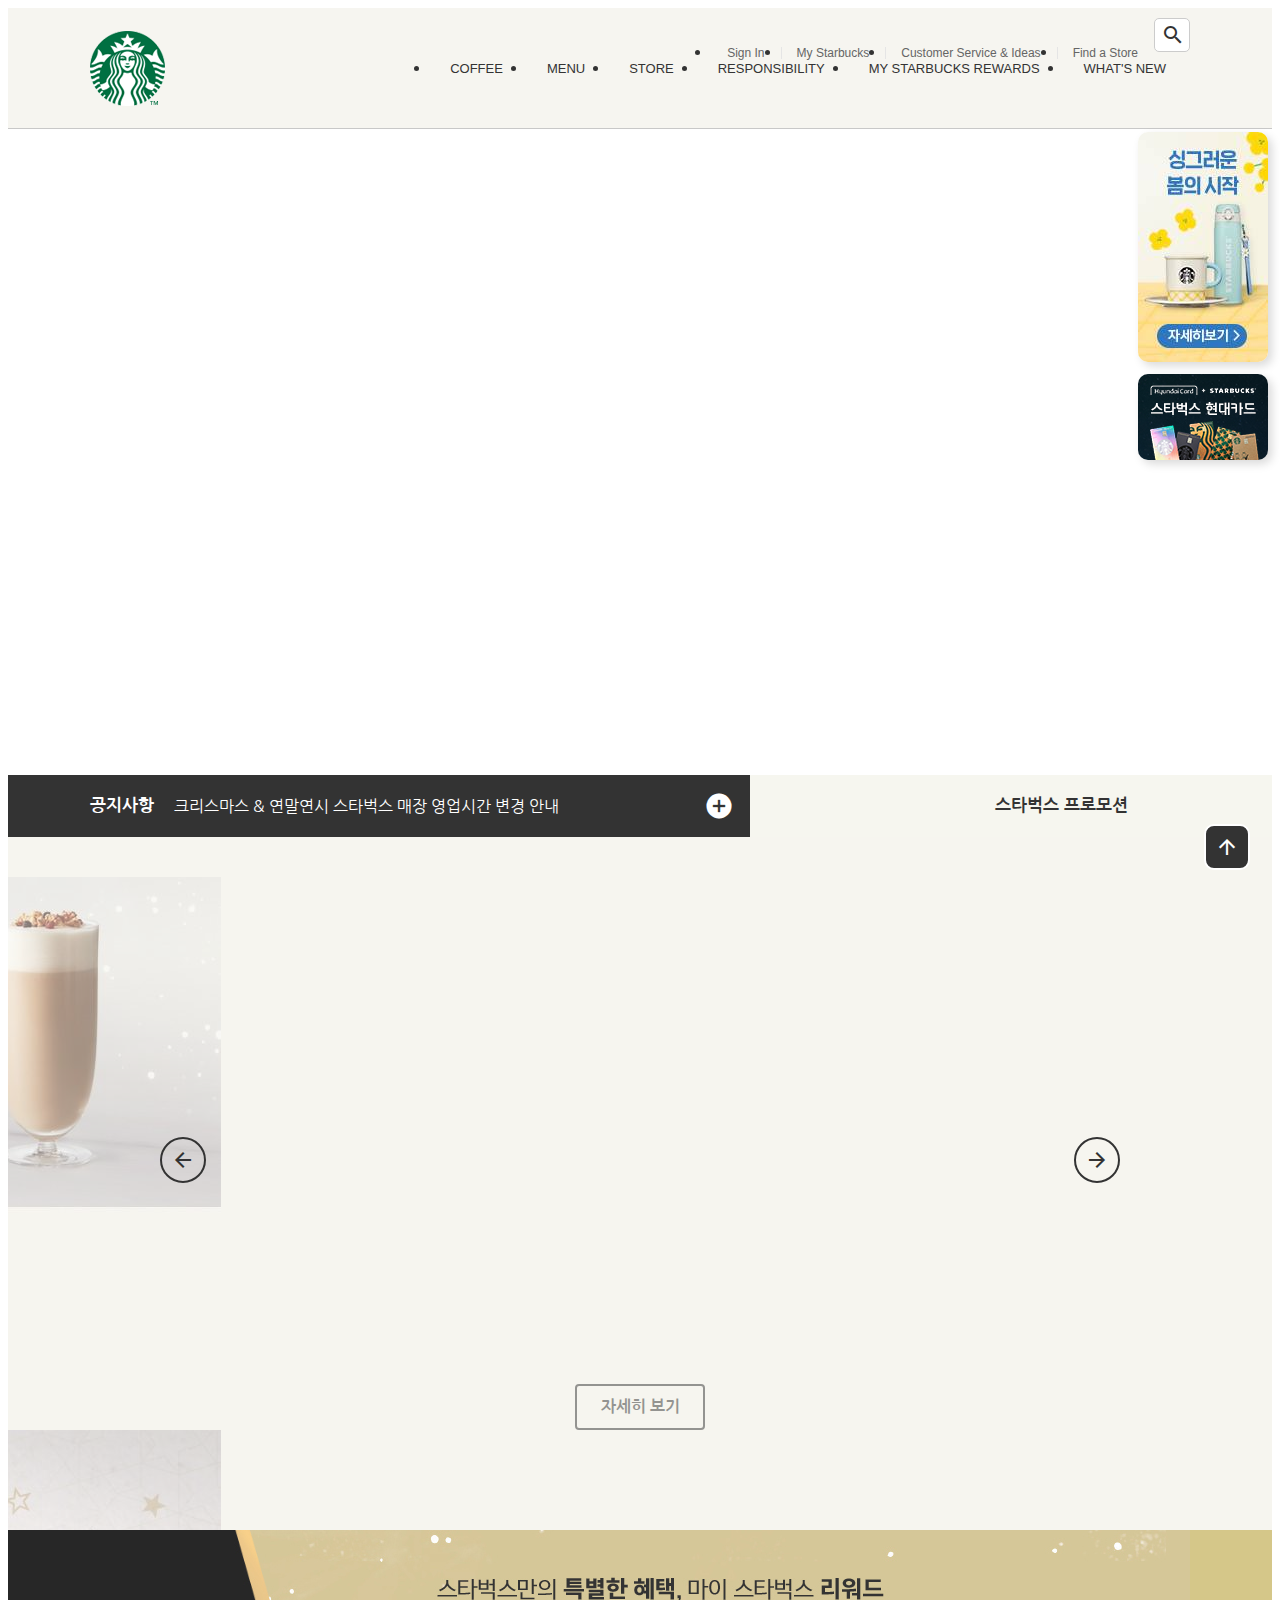
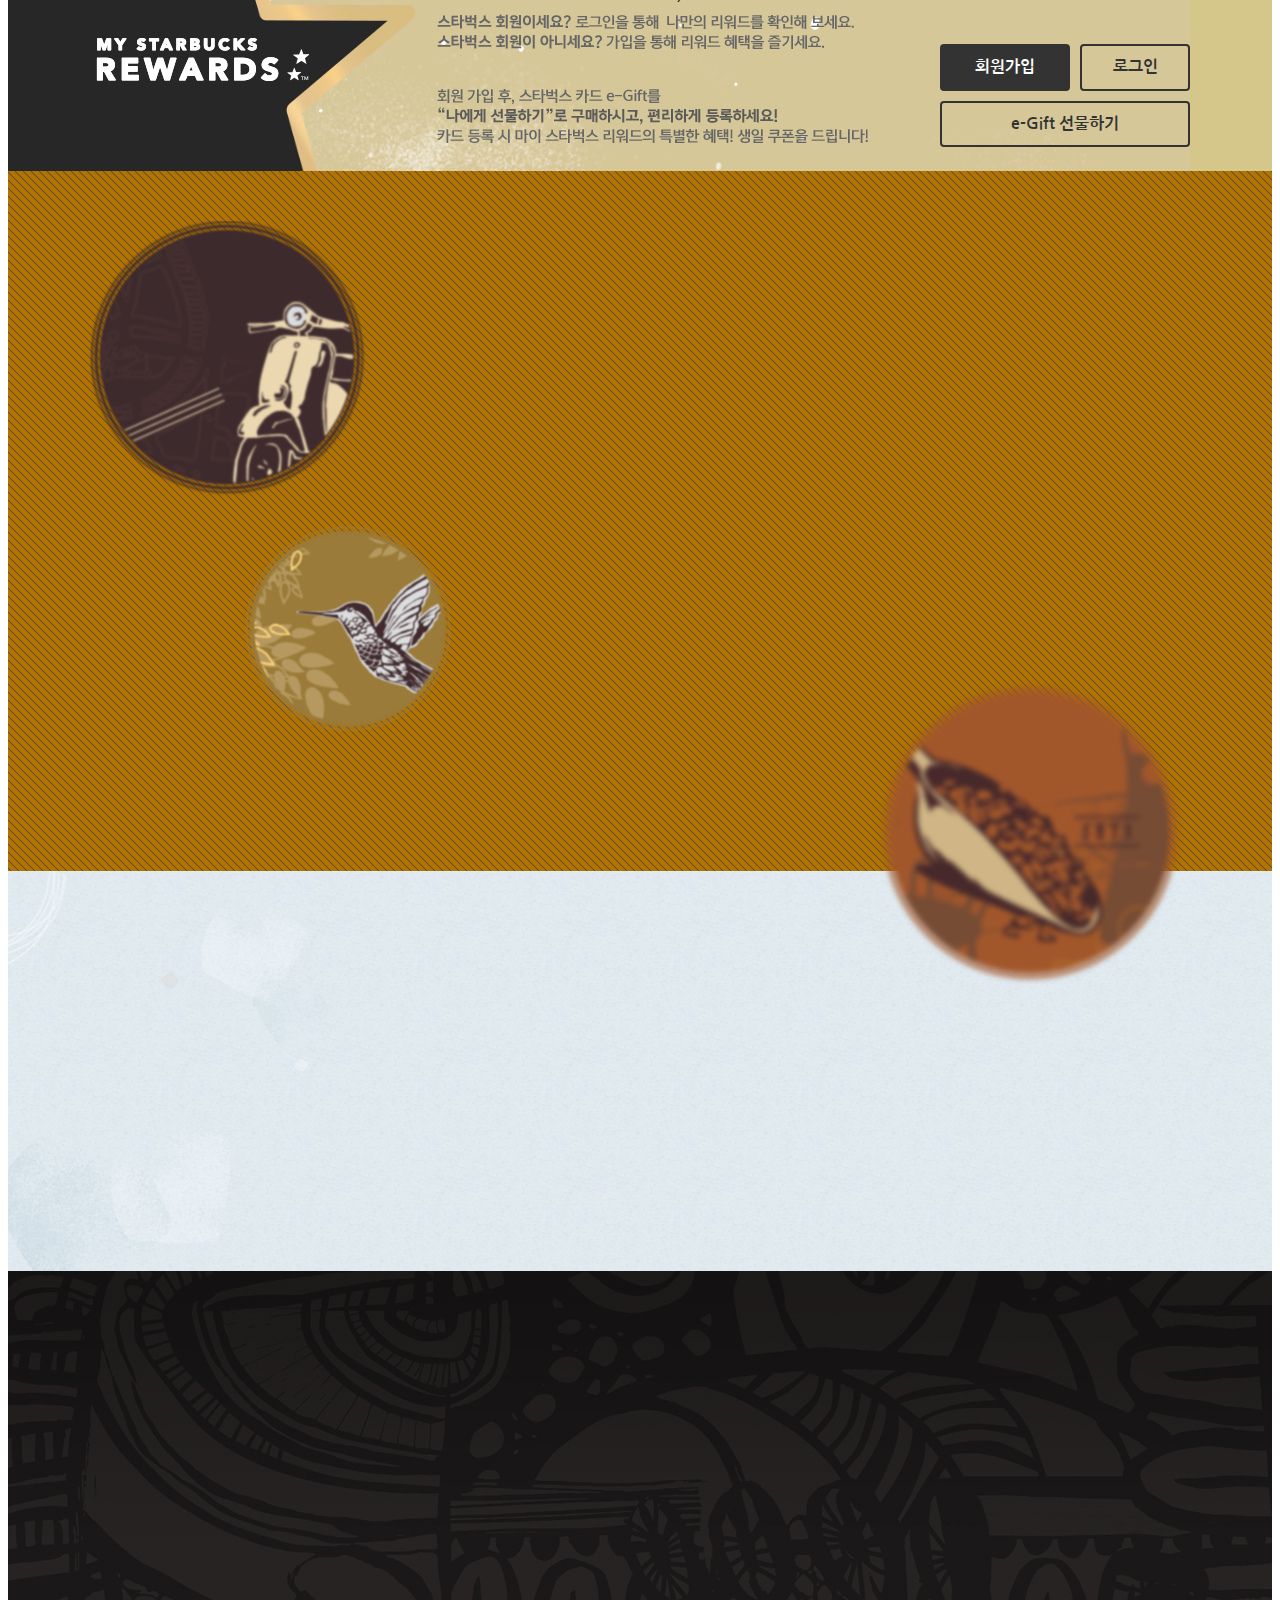
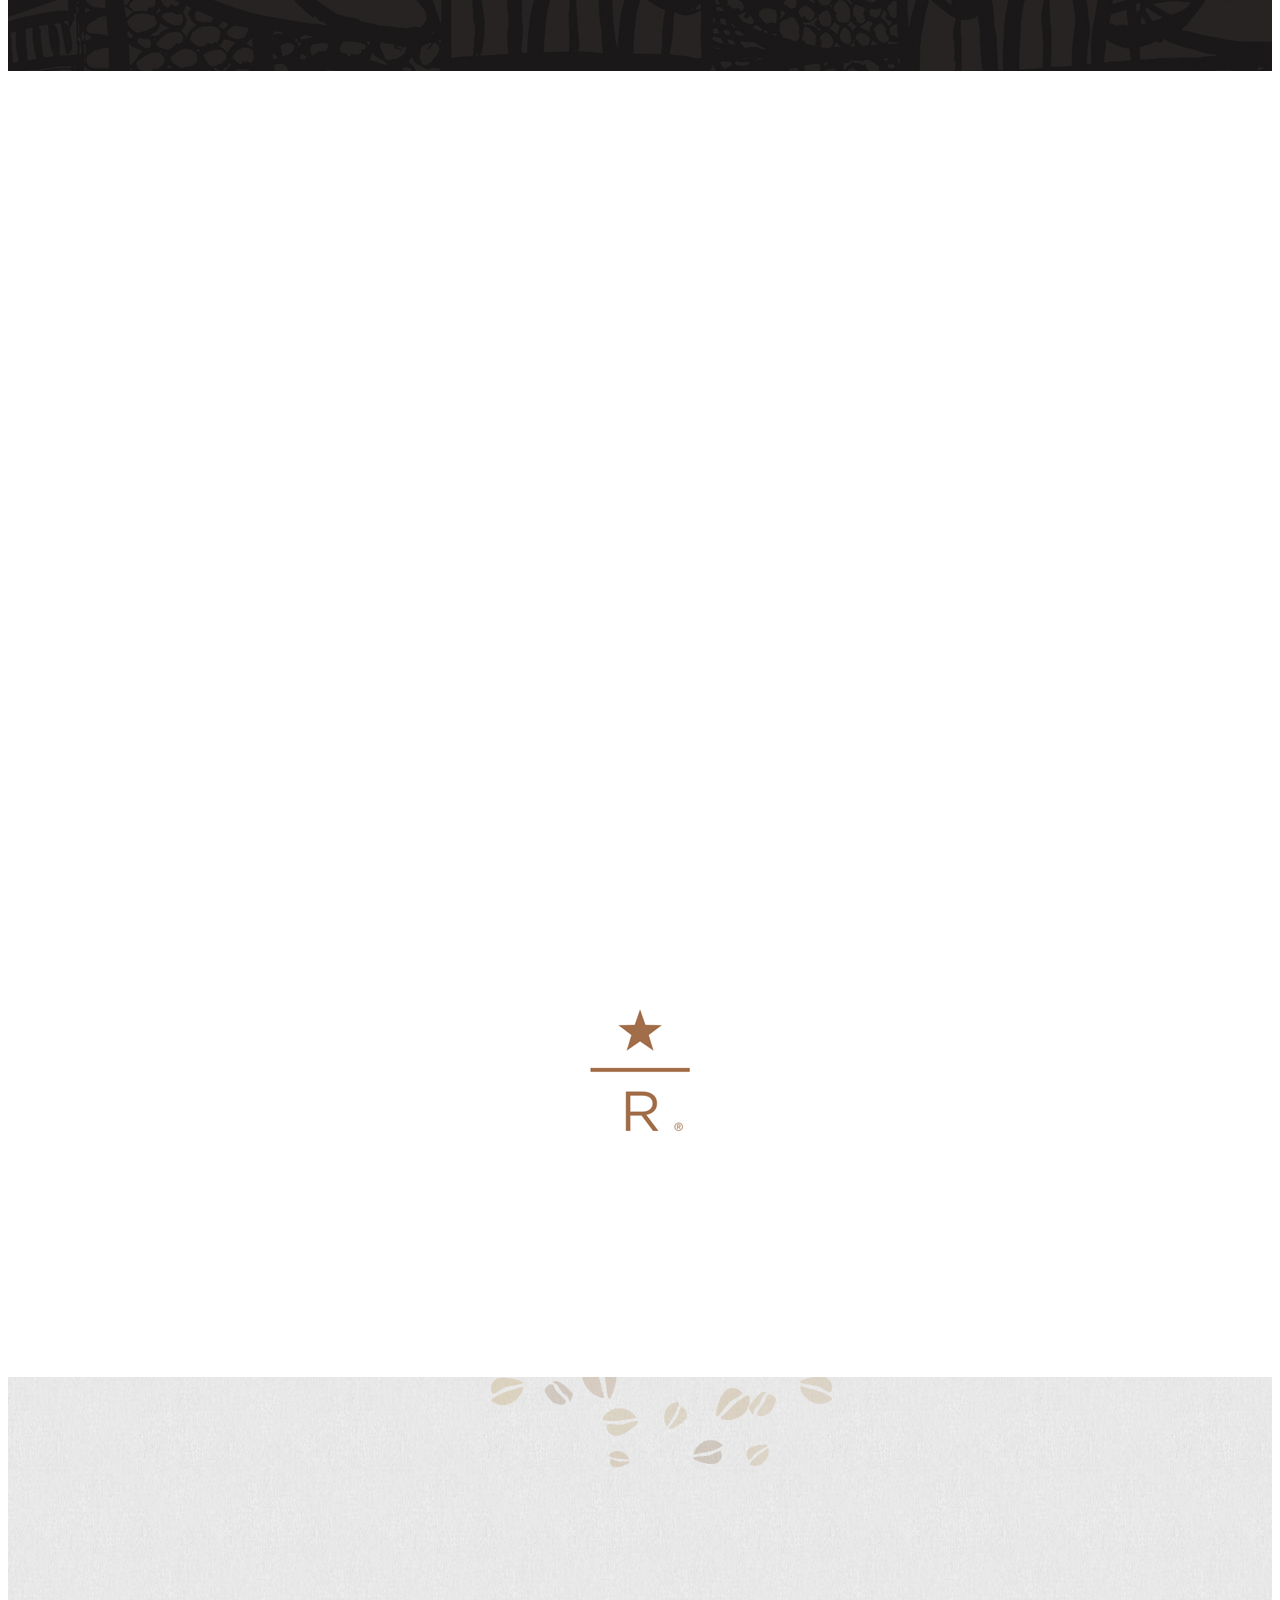
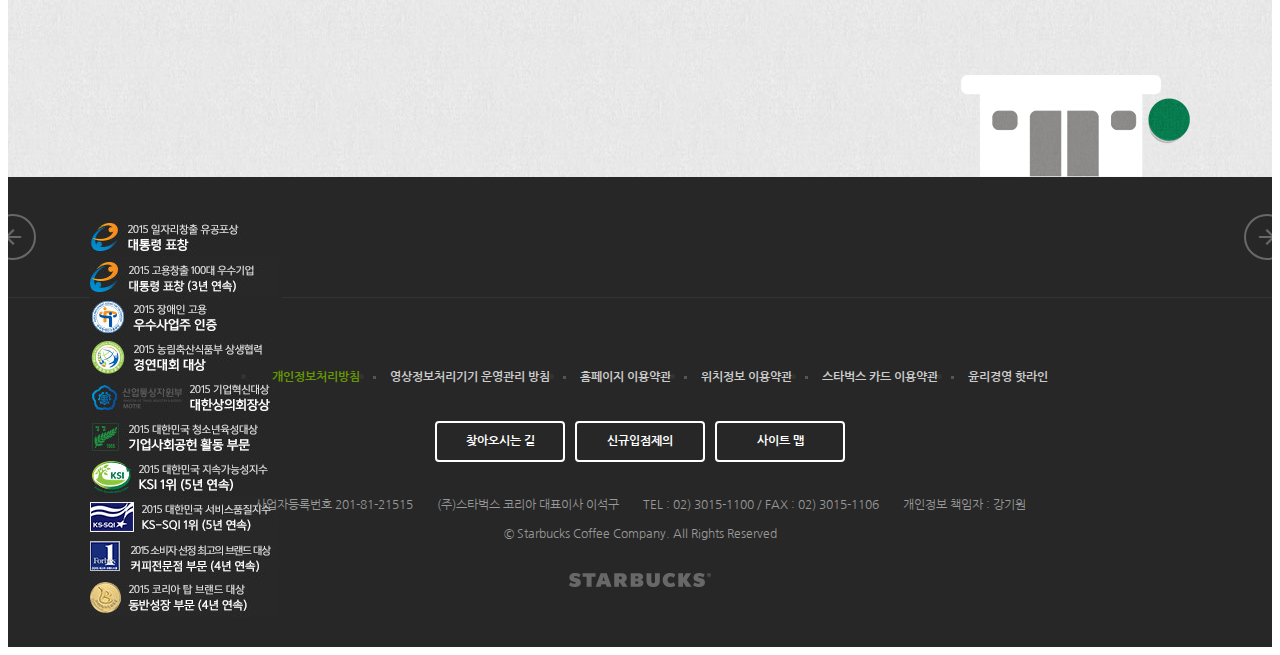
==== commit d3cf6617: "뱃지 이미지 수정" ====
--- a/index.html
+++ b/index.html
@@ -417,7 +417,7 @@
 
       <div class="badges">
         <div class="badge">
-          <img src="./images/badge1.jpg" alt="Badge" />
+          <img src="./images/badge3.jpg" alt="Badge" />
         </div>
         <div class="badge">
           <img src="./images/badge2.jpg" alt="Badge" />
--- a/css/main.css
+++ b/css/main.css
@@ -206,8 +206,7 @@
   z-index: 1;
   display: flex;
 }
-header .main-menu .item {
-}
+
 header .main-menu .item:hover {
   background-color: #2c2a29;
   color: #690;
@@ -242,8 +241,7 @@
   font-size: 14px;
   color: #fff;
 }
-header .main-menu .item .item__contents .contents__menu > ul > li ul {
-}
+
 header .main-menu .item .item__contents .contents__menu > ul > li ul li {
   padding: 5px 0;
   font-size: 12px;
@@ -280,8 +278,6 @@
   /* x축으로 4px y축으로 4px 블러가 10px 검정색의 15퍼센트의 불투명도의 그림자 */
   cursor: pointer;
 }
-header .badges img {
-}
 
 /* VISUAL */
 .visual {
@@ -296,8 +292,7 @@
   top: 88px;
   left: -10px;
 }
-.visual .title > img {
-}
+
 .visual .title .btn {
   position: absolute;
   top: 259px;
@@ -334,8 +329,7 @@
 }
 
 /* NOTICE */
-.notice {
-}
+
 .notice .notice-line {
   position: relative;
 }
@@ -384,8 +378,7 @@
 .notice .notice-line .inner__left .swiper-container .swiper-slide a {
   color: #fff;
 }
-.notice .notice-line .inner__left .notice-line__more {
-}
+
 .notice .notice-line .inner__left .notice-line__more .material-icons {
   color: #fff;
   font-size: 30px;
@@ -835,9 +828,7 @@
 footer .menu li:last-child::before {
   display: none;
 }
-footer .menu li::after {
-  
-}
+
 footer .menu li a {
   color: #ccc;
   font-size: 12px;
